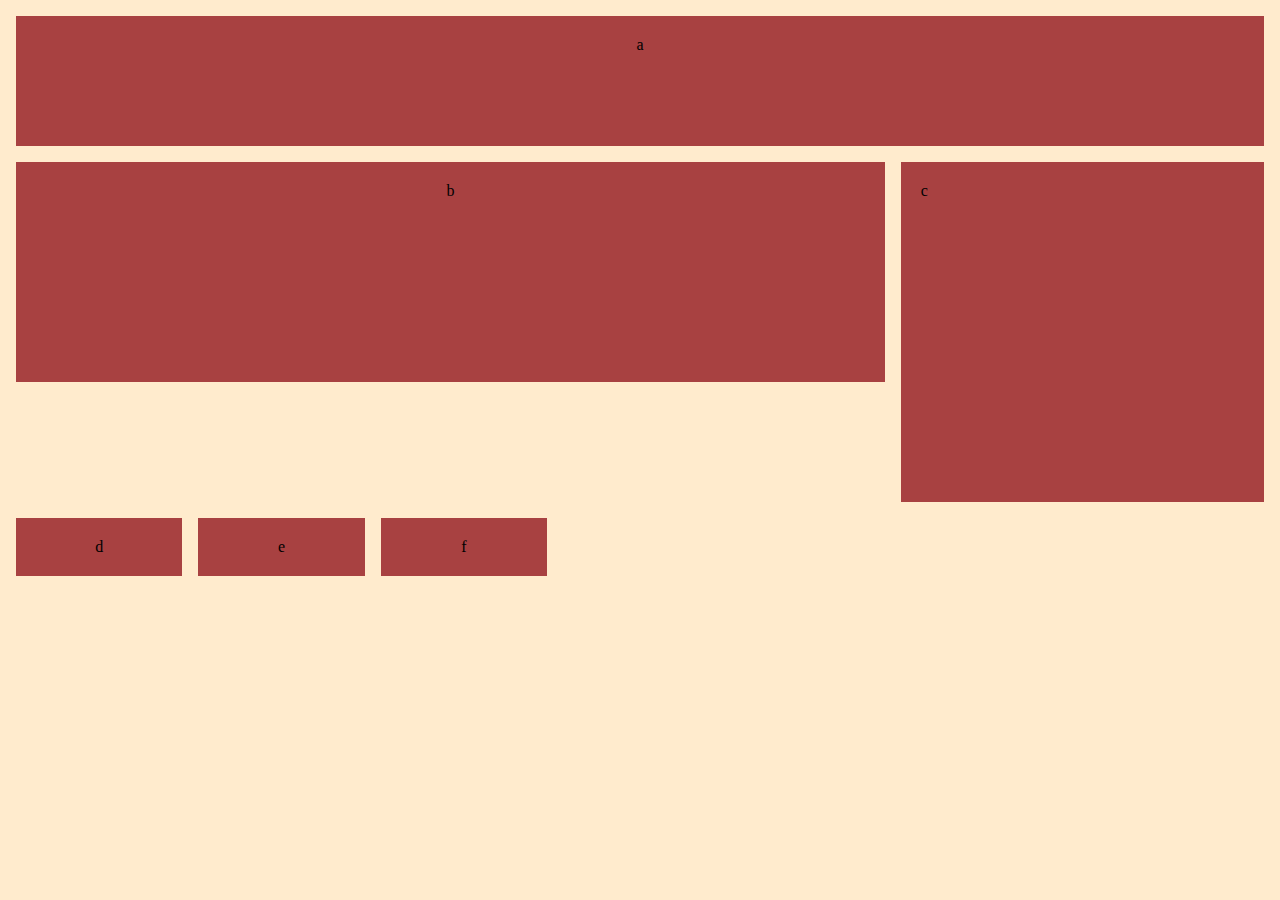
==== medial-queries2/index.html @ af275cf4 "need to finihs" ====
<!DOCTYPE html>
<html lang="en" dir="ltr">
  <head>
    <meta charset="utf-8">
    <meta name="viewport" content="width=device-width, initial-scale=1.0">
    <title>Media Queries 2</title>
    <link rel="stylesheet" href="/medial-queries2/main.css">
  </head>
  <body>
    <div class="container">
      <div class="a">a</div>
      <div class="b">b</div>
      <div class="c">c</div>
      <div class="d">d</div>
      <div class="e">e</div>
      <div class="f">f</div>
    </div>
  </body>
</html>
---- medial-queries2/main.css ----
body {
  background: papayawhip;
}

body {
  background: blanchedalmond;
  text-align: center;
}

.container {
  display: flex;
  flex-wrap: wrap;
}

.a, 
.b, .c, .d, .e, .f {
  background: rgb(168, 65, 65);
  margin: 0.5rem;
  padding: 20px;
}

.a {
  width: 100%;
  height: 10vh;
}

.b {
  flex-grow: 1;
  width: 60%;
  max-height: 20vh;
}

.c {
  display: flex;
  width: 20%;
  flex-grow: 1;
  height: 300px;
  
}

.d, .e, .f {
  width: 10%;
  order: 1;
  /* flex-grow: 1; */
}


@media (max-width: 600px) {
  .container {
    display: flex;
    flex-flow: wrap ;
  }

  .a, 
  .b, .c, .d, .e, .f {
    background: rgb(168, 65, 65);
    margin: 0.5rem;
    padding: 20px;
  }

  .a, .f {
    width: 100%;
    height: 10vh;
  }
  
  .b {
    width: 100%;
    height: 50vh;
    max-height: fit-content;
  }
  
  .c, .d, .e {
    flex-grow: 3;
    height: 8vh;
  }
}
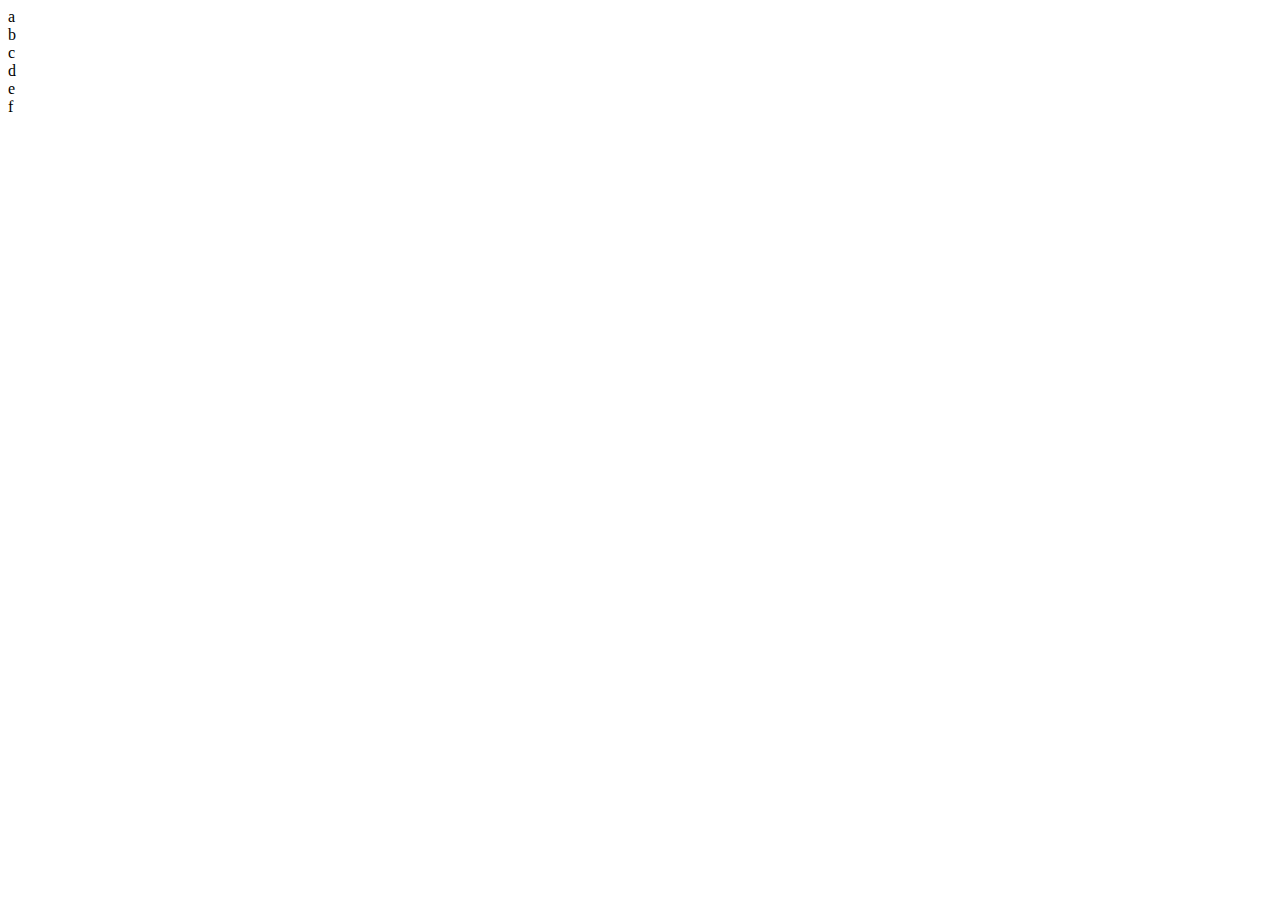
==== commit d13dd504: "Done with mobile part" ====
--- a/medial-queries2/index.html
+++ b/medial-queries2/index.html
@@ -1,19 +1,26 @@
 <!DOCTYPE html>
 <html lang="en" dir="ltr">
-  <head>
-    <meta charset="utf-8">
-    <meta name="viewport" content="width=device-width, initial-scale=1.0">
-    <title>Media Queries 2</title>
-    <link rel="stylesheet" href="/medial-queries2/main.css">
-  </head>
-  <body>
-    <div class="container">
-      <div class="a">a</div>
+
+<head>
+  <meta charset="utf-8">
+  <meta name="viewport" content="width=device-width, initial-scale=1.0">
+  <title>Media Queries 2</title>
+  <link rel="stylesheet" href="/medial-queries2/main.css">
+</head>
+
+<body>
+  <div class="container">
+    <div class="a">a</div>
+
+    <div class="wrap-bcde">
       <div class="b">b</div>
       <div class="c">c</div>
       <div class="d">d</div>
       <div class="e">e</div>
-      <div class="f">f</div>
+
     </div>
-  </body>
-</html>
+    <div class="f">f</div>
+  </div>
+</body>
+
+</html>--- a/medial-queries2/main.css
+++ b/medial-queries2/main.css
@@ -1,76 +1,53 @@
-body {
-  background: papayawhip;
+* {
+  box-sizing: border-box;
 }
 
-body {
-  background: blanchedalmond;
-  text-align: center;
-}
-
-.container {
-  display: flex;
-  flex-wrap: wrap;
-}
-
-.a, 
-.b, .c, .d, .e, .f {
-  background: rgb(168, 65, 65);
-  margin: 0.5rem;
-  padding: 20px;
-}
-
-.a {
-  width: 100%;
-  height: 10vh;
-}
-
-.b {
-  flex-grow: 1;
-  width: 60%;
-  max-height: 20vh;
-}
-
-.c {
-  display: flex;
-  width: 20%;
-  flex-grow: 1;
-  height: 300px;
-  
-}
-
-.d, .e, .f {
-  width: 10%;
-  order: 1;
-  /* flex-grow: 1; */
+/* ••••••••••••••• Desktop ••••••••••••••• */
+@media (min-width: 600px) {
+  .container {
+    
+  }
 }
 
 
+/* ••••••••••••••• Mobile ••••••••••••••• */
 @media (max-width: 600px) {
+
   .container {
     display: flex;
-    flex-flow: wrap ;
+    flex-direction: column;
+    border: 3px solid;
+    padding: 1%;
+    height: 98vh;
   }
-
-  .a, 
-  .b, .c, .d, .e, .f {
-    background: rgb(168, 65, 65);
-    margin: 0.5rem;
-    padding: 20px;
+  
+  .wrap-bcde {
+    display: flex;
+    flex-wrap: wrap;
+   
   }
-
+  
+  .a, .b, .c, .d, .e, .f { 
+    display: flex;
+    justify-content: center; 
+    align-items: center;
+    background: darkred;
+    border: 3px solid;
+    margin: 5px;
+  }
+  
   .a, .f {
-    width: 100%;
-    height: 10vh;
+    height: 20vh;
   }
   
   .b {
-    width: 100%;
+    width: 100vh;
     height: 50vh;
-    max-height: fit-content;
   }
-  
-  .c, .d, .e {
-    flex-grow: 3;
-    height: 8vh;
+
+  .wrap-bcde .c, .d, .e {
+    flex-grow: 2;
+    width: 10vh;
+    height: 15vh;
   }
 }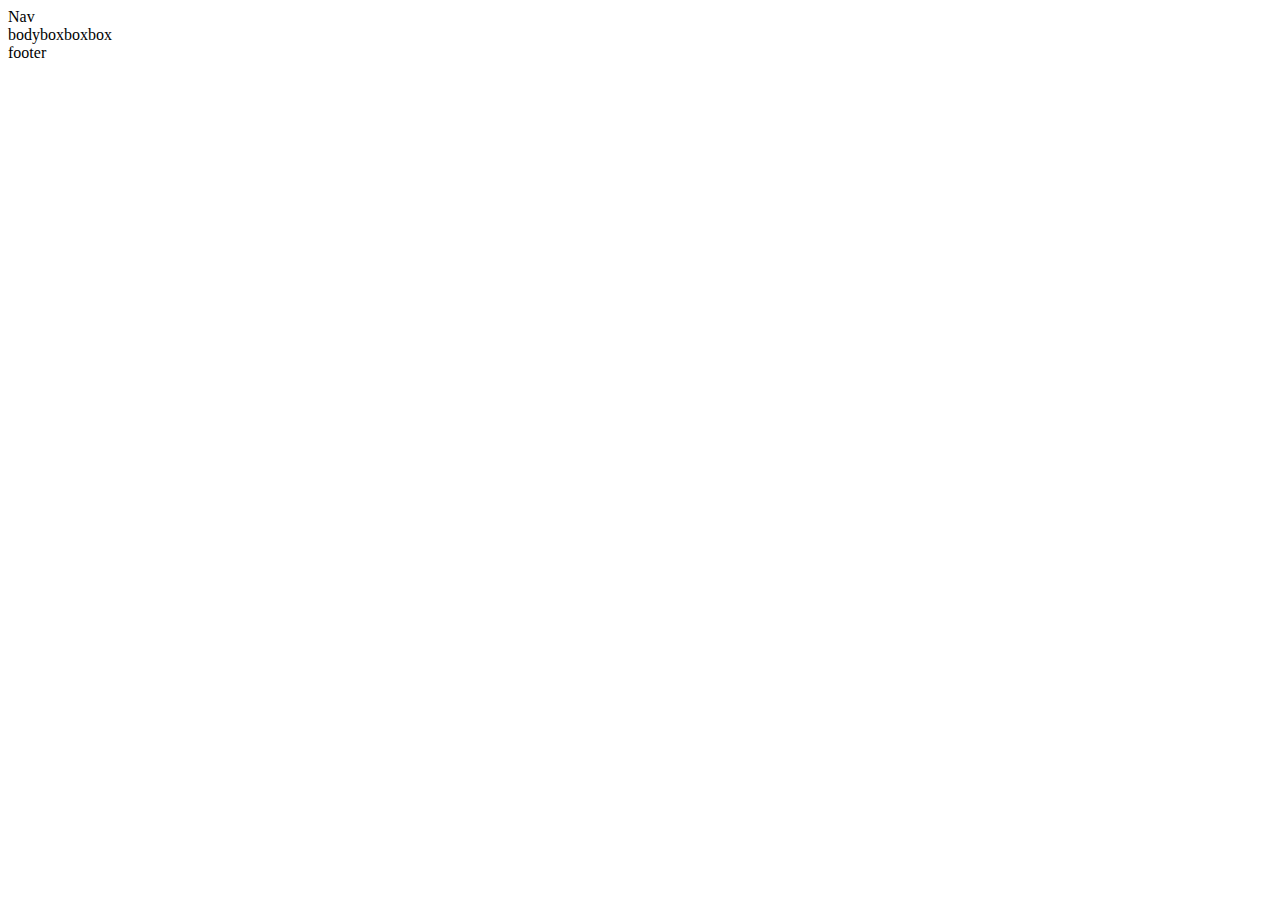
==== commit e235de38: "add color to the text" ====
--- a/medial-queries2/index.html
+++ b/medial-queries2/index.html
@@ -10,16 +10,16 @@
 
 <body>
   <div class="container">
-    <div class="a">a</div>
+    <div class="a">Nav</div>
 
     <div class="wrap-bcde">
-      <div class="b">b</div>
-      <div class="c">c</div>
-      <div class="d">d</div>
-      <div class="e">e</div>
+      <div class="b">body</div>
+      <div class="c">box</div>
+      <div class="d">box</div>
+      <div class="e">box</div>
 
     </div>
-    <div class="f">f</div>
+    <div class="f">footer</div>
   </div>
 </body>
 
--- a/medial-queries2/main.css
+++ b/medial-queries2/main.css
@@ -6,6 +6,11 @@
 @media (min-width: 600px) {
   .container {
     
+  }
+
+  .wrap-bcde {
+    display: flex;
+    flex-wrap: wrap;
   }
 }
 
@@ -24,7 +29,6 @@
   .wrap-bcde {
     display: flex;
     flex-wrap: wrap;
-   
   }
   
   .a, .b, .c, .d, .e, .f { 
@@ -32,6 +36,7 @@
     justify-content: center; 
     align-items: center;
     background: darkred;
+    color: aliceblue;
     border: 3px solid;
     margin: 5px;
   }
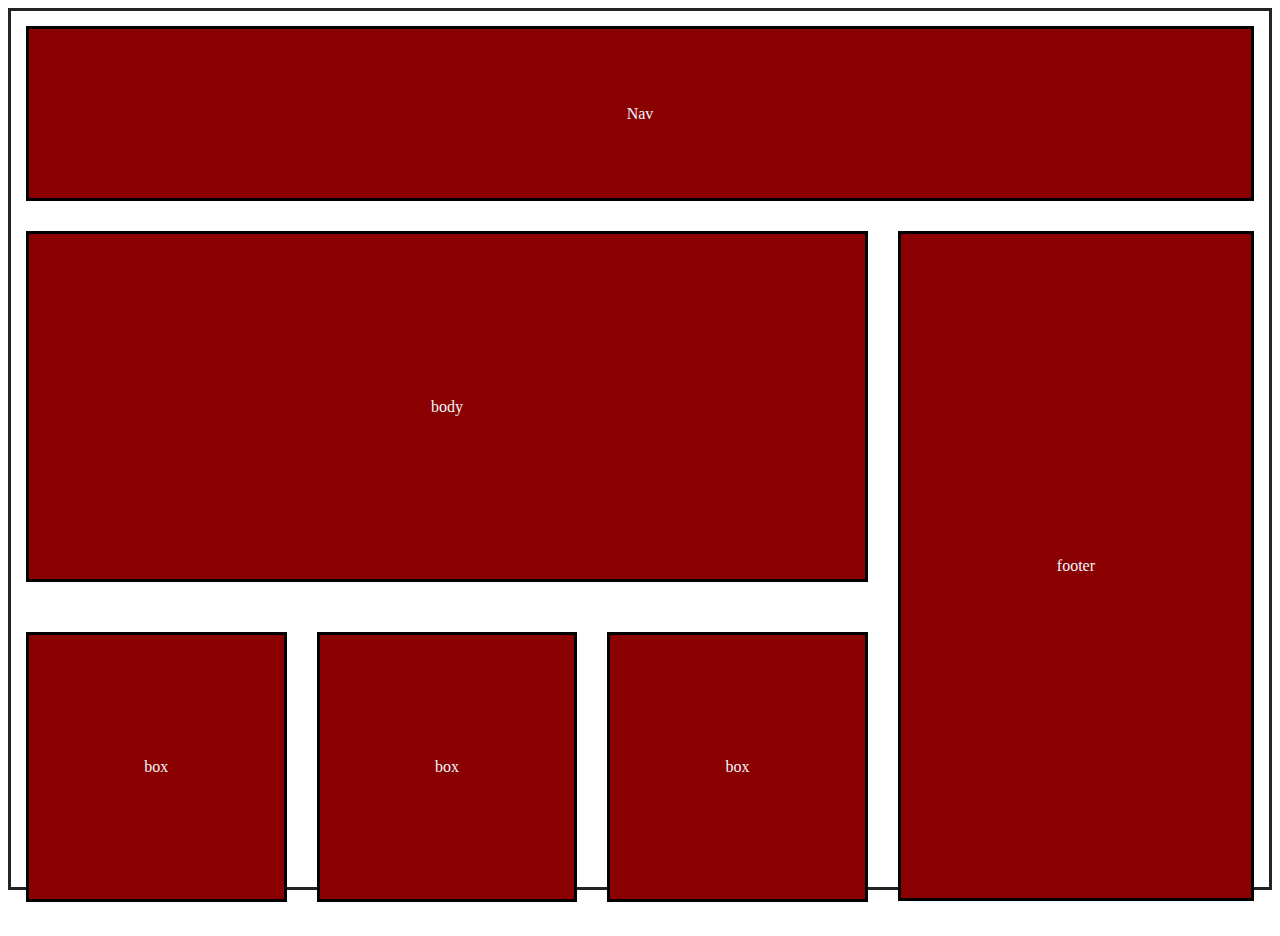
==== commit aabd17df: "done wwith the second one" ====
--- a/medial-queries2/index.html
+++ b/medial-queries2/index.html
@@ -12,14 +12,17 @@
   <div class="container">
     <div class="a">Nav</div>
 
-    <div class="wrap-bcde">
-      <div class="b">body</div>
-      <div class="c">box</div>
-      <div class="d">box</div>
-      <div class="e">box</div>
-
+    <div class="main-wrap">
+      <div class="wrap-b-cde">
+        <div class="b">body</div>
+        <div class="c">box</div>
+        <div class="d">box</div>
+        <div class="e">box</div>
+      </div>
+      <div class="f">
+        footer
+      </div>
     </div>
-    <div class="f">footer</div>
   </div>
 </body>
 
--- a/medial-queries2/main.css
+++ b/medial-queries2/main.css
@@ -4,13 +4,58 @@
 
 /* ••••••••••••••• Desktop ••••••••••••••• */
 @media (min-width: 600px) {
+  .a, .b, .c, .d, .e, .f { 
+    display: flex;
+    justify-content: center; 
+    align-items: center;
+    background: darkred;
+    color: aliceblue;
+    border: 3px solid black;
+    margin: 15px;
+  }
+
   .container {
+    border: 3px solid rgb(36, 36, 36);
+    display: flex; 
+    flex-flow: wrap ;
+    height: 98vh;
     
   }
 
-  .wrap-bcde {
+  .a {
+    flex-grow: 1;
+    width: 100%;
+    height: 20%;
+  }
+
+  .main-wrap {
+    /* border: 3px solid rgb(0, 106, 244); */
     display: flex;
-    flex-wrap: wrap;
+    flex-flow: wrap;
+    width: 100%;
+    height: 80vh; 
+  }
+
+  .wrap-b-cde {
+    display: flex;
+    flex-flow: wrap;
+    flex-grow: 1;
+  }
+
+  .b{
+    width: 100%;
+    height: 39vh;
+  }
+
+  .c, .d, .e {
+    flex-grow: 1;
+    height: 30vh;
+    height: 30vh
+  }
+  
+  .f {
+    flex-grow: 0.5; 
+    max-height: 93%;
   }
 }
 
@@ -26,7 +71,7 @@
     height: 98vh;
   }
   
-  .wrap-bcde {
+  .wrap-b-cde {
     display: flex;
     flex-wrap: wrap;
   }
@@ -50,7 +95,7 @@
     height: 50vh;
   }
 
-  .wrap-bcde .c, .d, .e {
+  .wrap-b-cde .c, .d, .e {
     flex-grow: 2;
     width: 10vh;
     height: 15vh;
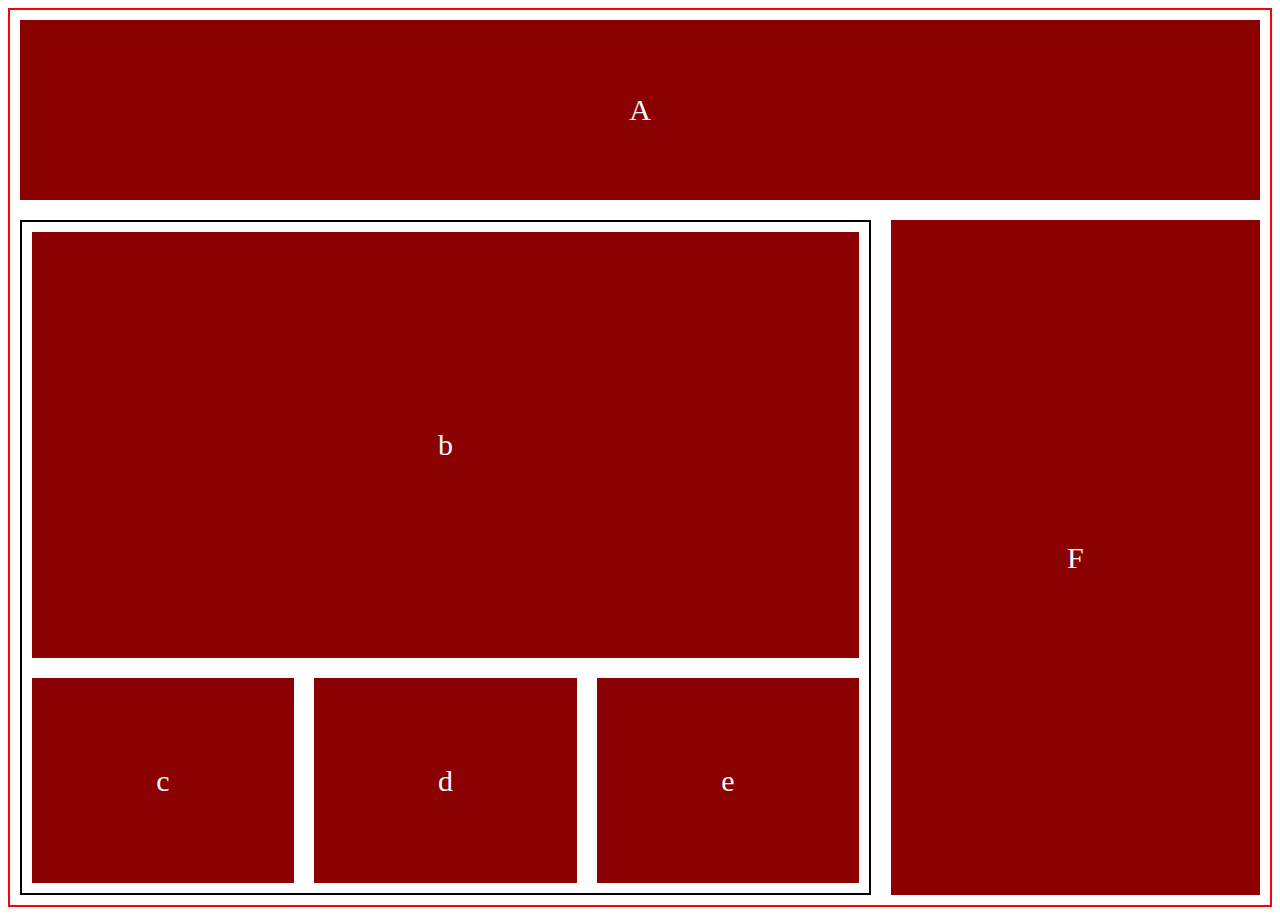
==== commit 2a4d0d47: "finally fix the second one" ====
--- a/medial-queries2/index.html
+++ b/medial-queries2/index.html
@@ -9,21 +9,22 @@
 </head>
 
 <body>
+
   <div class="container">
-    <div class="a">Nav</div>
-
+    <div class="a">A</div>
+    
     <div class="main-wrap">
-      <div class="wrap-b-cde">
-        <div class="b">body</div>
-        <div class="c">box</div>
-        <div class="d">box</div>
-        <div class="e">box</div>
-      </div>
-      <div class="f">
-        footer
+      <div class="b">b</div>
+      <div class="wrap-cde">
+        <div class="c">c</div>
+        <div class="d">d</div>
+        <div class="e">e</div>
       </div>
     </div>
+
+    <div class="f">F</div>
   </div>
+
 </body>
 
 </html>--- a/medial-queries2/main.css
+++ b/medial-queries2/main.css
@@ -4,64 +4,70 @@
 
 /* ••••••••••••••• Desktop ••••••••••••••• */
 @media (min-width: 600px) {
-  .a, .b, .c, .d, .e, .f { 
+
+  .a, .b, .c, .d, .e, .f {
     display: flex;
-    justify-content: center; 
+    justify-content: center;
     align-items: center;
     background: darkred;
     color: aliceblue;
-    border: 3px solid black;
-    margin: 15px;
+    margin: 10px;
+    padding: 20px;
+    font-size: 30px;
   }
 
   .container {
-    border: 3px solid rgb(36, 36, 36);
-    display: flex; 
-    flex-flow: wrap ;
-    height: 98vh;
-    
+    border: 2px solid red;
+    display: flex;
+    flex-flow: wrap;
+  }
+
+  .main-wrap {
+    border: 2px solid;
+    margin: 10px;
+    display: flex;
+    flex-flow: wrap column;
+    flex-grow: 2;
+    height: fit-content; 
+    height: 75vh;
+  }
+
+  .wrap-cde {
+    display: flex;
+    flex-flow: wrap row;
+    height: 25vh;
   }
 
   .a {
+    width: 100%;
     flex-grow: 1;
-    width: 100%;
-    height: 20%;
+    height: 20vh;
   }
 
-  .main-wrap {
-    /* border: 3px solid rgb(0, 106, 244); */
-    display: flex;
-    flex-flow: wrap;
-    width: 100%;
-    height: 80vh; 
-  }
-
-  .wrap-b-cde {
-    display: flex;
-    flex-flow: wrap;
+  .b, .f {
     flex-grow: 1;
   }
 
-  .b{
-    width: 100%;
-    height: 39vh;
-  }
-
-  .c, .d, .e {
+  .c,
+  .d,
+  .e {
     flex-grow: 1;
-    height: 30vh;
-    height: 30vh
-  }
-  
-  .f {
-    flex-grow: 0.5; 
-    max-height: 93%;
   }
 }
 
 
 /* ••••••••••••••• Mobile ••••••••••••••• */
 @media (max-width: 600px) {
+
+  .a, .b, .c, .d, .e, .f {
+    display: flex;
+    justify-content: center;
+    align-items: center;
+    background: darkred;
+    color: aliceblue;
+    border: 3px solid;
+    margin: 5px;
+  }
 
   .container {
     display: flex;
@@ -70,34 +76,35 @@
     padding: 1%;
     height: 98vh;
   }
-  
-  .wrap-b-cde {
+
+  .main-wrap {
+    border: 2px solid;
+    margin: 10px;
     display: flex;
-    flex-wrap: wrap;
+    flex-flow: wrap column;
+    flex-grow: 2;
+    height: fit-content; 
+    height: 75vh;
   }
-  
-  .a, .b, .c, .d, .e, .f { 
+
+  .wrap-cde {
     display: flex;
-    justify-content: center; 
-    align-items: center;
-    background: darkred;
-    color: aliceblue;
-    border: 3px solid;
-    margin: 5px;
+    flex-flow: wrap row;
+    height: 15vh;
   }
-  
-  .a, .f {
+
+  .a,
+  .f {
     height: 20vh;
   }
-  
+
   .b {
-    width: 100vh;
-    height: 50vh;
+    flex-grow: 1;
   }
 
-  .wrap-b-cde .c, .d, .e {
-    flex-grow: 2;
-    width: 10vh;
-    height: 15vh;
+  .c,
+  .d,
+  .e {
+    flex-grow: 1;
   }
 }